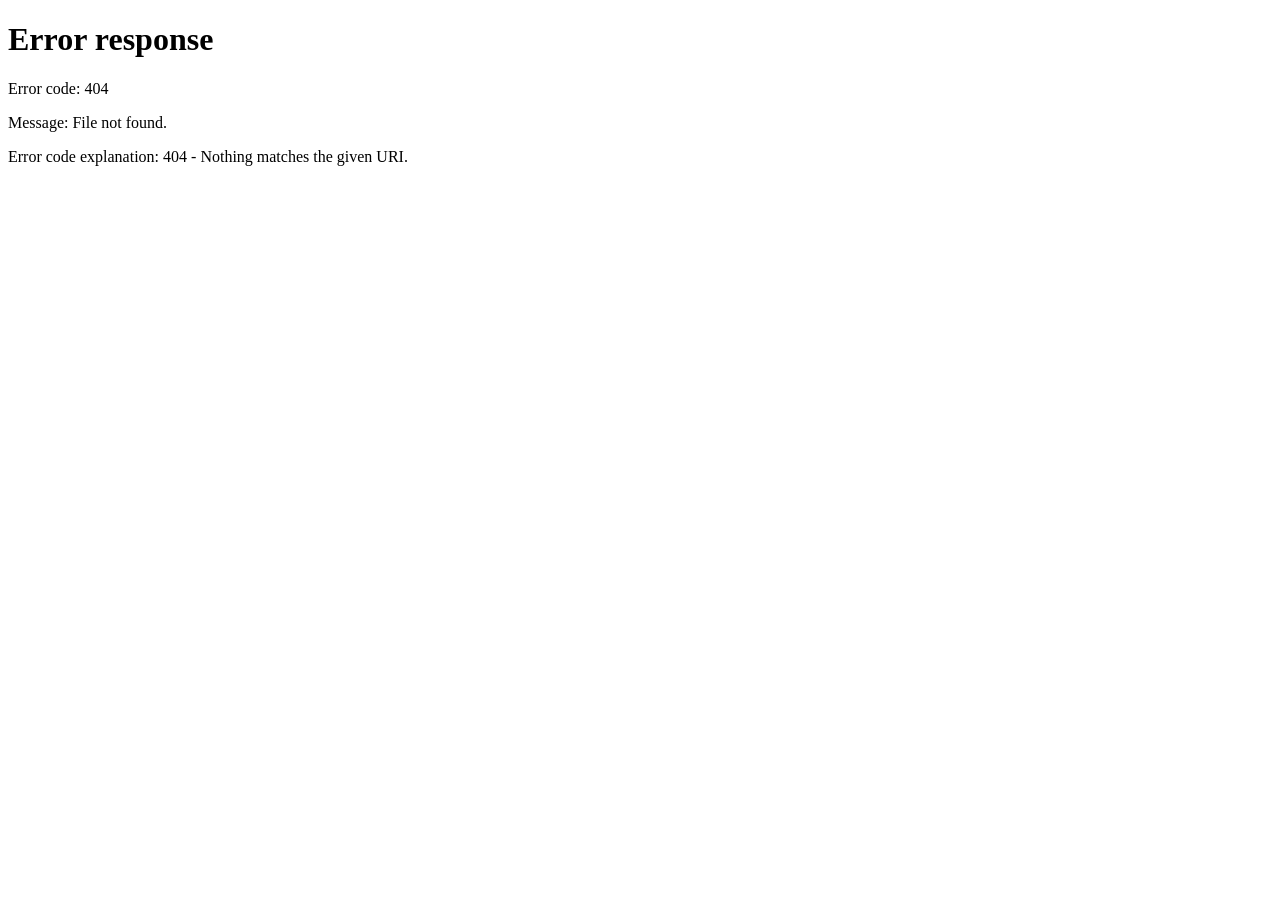
==== dev/index.html @ 97b38d82 "2 CVs" ====
<!doctype html>
<html>
  <head>
    <meta http-equiv="refresh" content="0; url=./Pablo-Antonio-Rodriguez-Rubio-DevRel.pdf" />
    <title>Pablo Rodriguez Rubio - Resume</title>
    <style>
      body {
        font-family: sans-serif;
        display: flex;
        justify-content: center;
        align-items: center;
        height: 100vh;
        margin: 0;
      }
      a {
        color: #f36132;
        text-decoration: none;
        font-weight: bold;
      }
    </style>
  </head>
  <body>
    <p>
      Redirecting to resume...
      <a href="./Pablo-Antonio-Rodriguez-Rubio-DEV.pdf">Click here if it doesn't load automatically</a>.
    </p>
  </body>
</html>
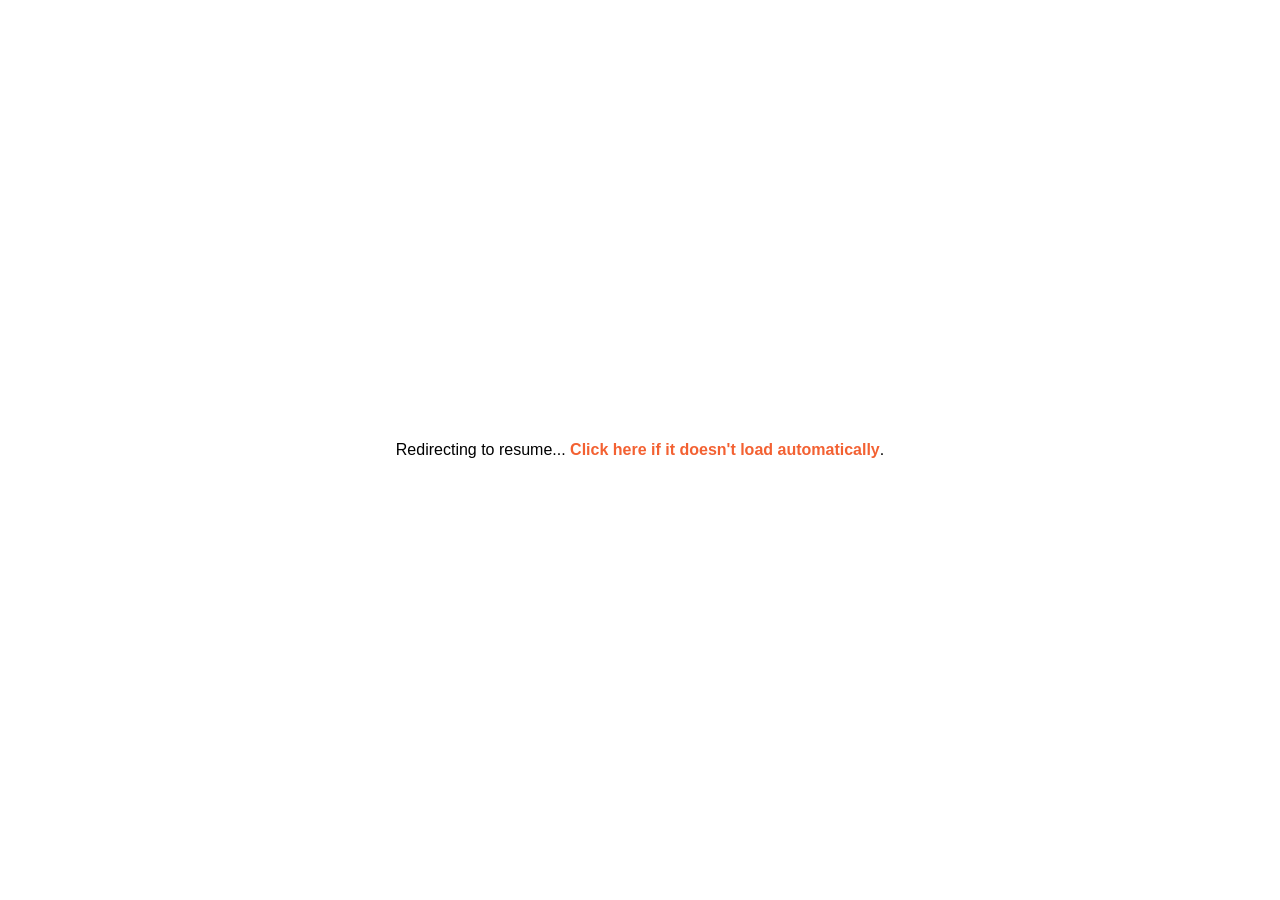
==== commit 7ac12623: "lol" ====
--- a/dev/index.html
+++ b/dev/index.html
@@ -1,7 +1,7 @@
 <!doctype html>
 <html>
   <head>
-    <meta http-equiv="refresh" content="0; url=./Pablo-Antonio-Rodriguez-Rubio-DevRel.pdf" />
+    <meta http-equiv="refresh" content="0; url=./Pablo-Antonio-Rodriguez-Rubio-DEV.pdf" />
     <title>Pablo Rodriguez Rubio - Resume</title>
     <style>
       body {
